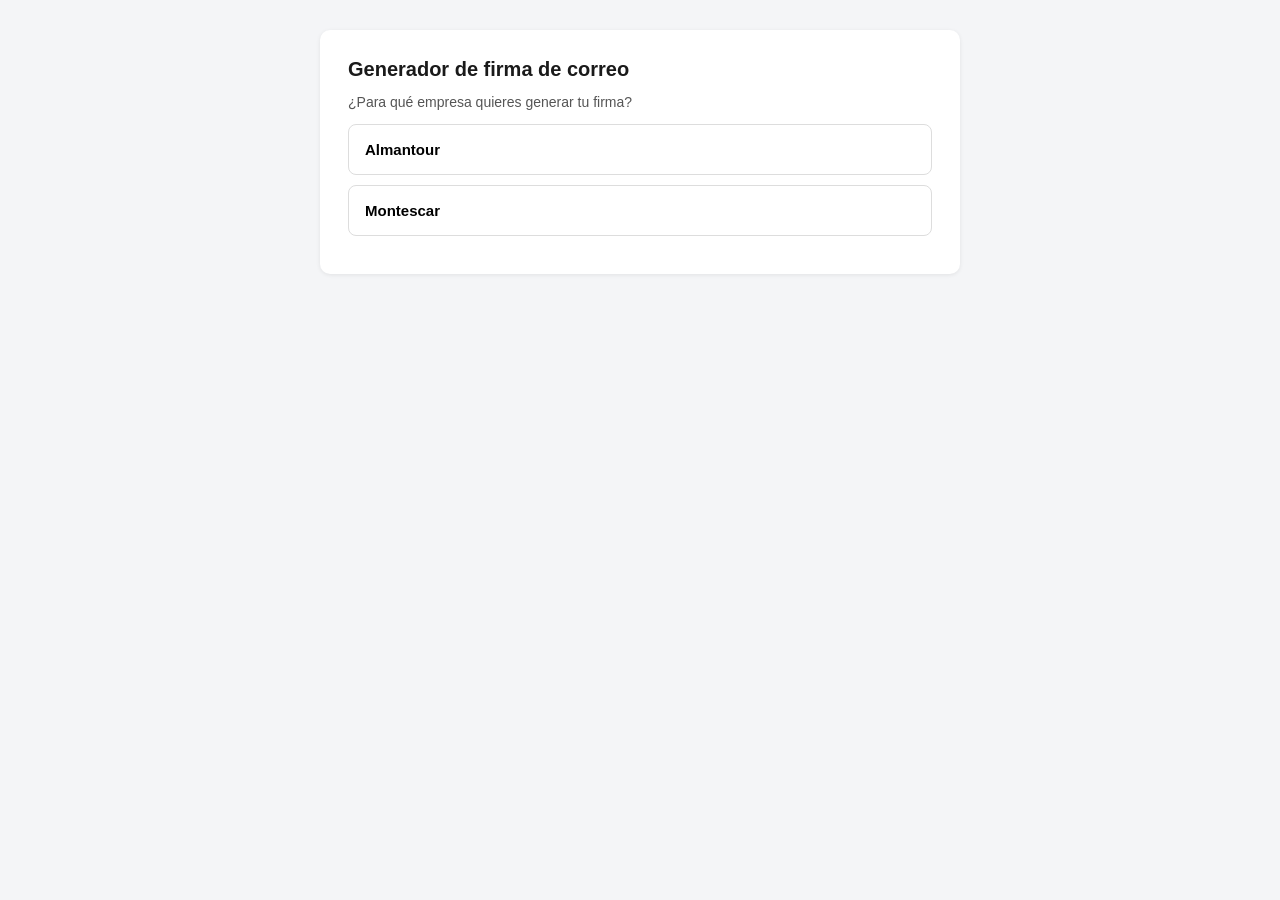
==== index.html @ d12b20a7 "Add files via upload" ====
<!DOCTYPE html>
<html lang="es">
<head>
<meta charset="UTF-8">
<meta name="viewport" content="width=device-width, initial-scale=1.0">
<title>Generador de firmas de correo</title>
<style>
  /* ============================================================
     ESTILOS DE LA PÁGINA DEL GENERADOR (esto NO es la firma,
     es solo el "vestido" del formulario que ve el empleado)
     ============================================================ */
  * { box-sizing: border-box; }
  body {
    font-family: -apple-system, Segoe UI, Arial, sans-serif;
    background: #f4f5f7;
    margin: 0;
    padding: 30px 16px;
    color: #1a1a1a;
  }
  .contenedor {
    max-width: 640px;
    margin: 0 auto;
    background: #ffffff;
    border-radius: 10px;
    padding: 28px;
    box-shadow: 0 1px 4px rgba(0,0,0,0.08);
  }
  h1 { font-size: 20px; margin-top: 0; }
  label {
    display: block;
    font-size: 13px;
    font-weight: bold;
    color: #444;
    margin-top: 16px;
    margin-bottom: 4px;
  }
  input[type=text], select {
    width: 100%;
    padding: 9px 10px;
    border: 1px solid #ccc;
    border-radius: 6px;
    font-size: 14px;
  }
  .fila-dos { display: flex; gap: 12px; }
  .fila-dos > div { flex: 1; }
  .opcional { font-weight: normal; color: #999; font-size: 11px; }
  button#btnGenerar {
    margin-top: 22px;
    width: 100%;
    padding: 12px;
    background: #1a1a1a;
    color: #fff;
    border: none;
    border-radius: 6px;
    font-size: 15px;
    cursor: pointer;
  }
  button#btnGenerar:hover { background: #333; }
  #resultado { margin-top: 28px; display: none; }
  #vistaPrevia {
    border: 1px solid #ddd;
    border-radius: 8px;
    padding: 16px;
    background: #fafafa;
    overflow-x: auto;
  }
  .accionesFirma {
    display: grid;
    grid-template-columns: 1fr;
    gap: 8px;
    margin-top: 12px;
  }
  .accionesFirma button {
    width: 100%;
    padding: 11px;
    color: #fff;
    border: none;
    border-radius: 6px;
    font-size: 14px;
    cursor: pointer;
  }
  #btnCopiar { background: #0a7d3c; }
  #btnCopiarHtml { background: #365899; }
  #btnDescargarHtml { background: #6b4f9b; }
  .errorCampo { border-color: #c62828 !important; background:#fff7f7; }
  #mensajeAccion {
    display: none;
    color: #0a7d3c;
    font-size: 13px;
    text-align: center;
    margin-top: 6px;
  }
  #mensajeCopiado {
    display: none;
    color: #0a7d3c;
    font-size: 13px;
    text-align: center;
    margin-top: 6px;
  }

  /* Adaptación para móviles */
  input[type=text], select, button { min-height: 44px; }
  @media (max-width: 640px) {
    body { padding: 0; background: #ffffff; }
    .contenedor { width:100%; max-width:none; min-height:100vh; border-radius:0; padding:20px 16px 32px; box-shadow:none; }
    h1 { font-size:22px; line-height:1.25; }
    input[type=text], select { font-size:16px; padding:12px; }
    .fila-dos { display:block; }
    .accionesFirma { grid-template-columns:1fr; }
    .accionesFirma button { width:100%; }
    #vistaPrevia { padding:10px; -webkit-overflow-scrolling:touch; }
    #vistaPrevia > table { transform-origin:top left; }
  }
</style>
</head>
<body>

<div class="contenedor">
  <h1>Generador de firma de correo</h1>
  <p id="avisoEntorno" style="display:none; margin:0 0 14px; padding:10px 12px; border-radius:6px; background:#fff4d6; color:#6b5200; font-size:13px; line-height:1.4;"></p>

  <!-- El formulario visible se construye en la Parte 2 -->
  <div id="formulario"></div>

  <button id="btnGenerar">Generar mi firma</button>

  <div id="resultado">
    <label>Vista previa</label>
    <div id="vistaPrevia"></div>
    <div class="accionesFirma">
      <button id="btnCopiar" type="button">Copiar firma con formato</button>
      <button id="btnCopiarHtml" type="button">Copiar código HTML</button>
      <button id="btnDescargarHtml" type="button">Descargar firma HTML para Thunderbird</button>
    </div>
    <div id="mensajeAccion"></div>
  </div>
</div>

<script>
/* ============================================================
   PARTE 1 — CONFIGURACIÓN
   Aquí vive TODA la información de cada empresa: logos, colores,
   oficinas, teléfonos, webs, redes sociales...
   Todo lo marcado con "SUSTITUYE" es un dato de ejemplo (falso)
   que debes cambiar por el dato real de tu empresa.
   ============================================================ */

const CONFIG = {

  // Tu usuario de GitHub. Con esto se construyen las URLs de las
  // imágenes (logos e iconos) que subiste en la Fase 2.
  githubUser: "decomesu-cell",     // <-- SUSTITUYE por tu usuario real de GitHub
  repoName: "generador-firmas",         // nombre del repositorio (déjalo si no lo cambiaste)

  empresas: {

    // ---------------------- ALMANTOUR ----------------------
    almantour: {
      nombreMostrado: "Almantour",
      colorAcento: "#E8590C",
      logoCuadrado: "assets/almantour/logo-cuadrado.png",
      logoHorizontal: "assets/almantour/logo-horizontal.png",
      web: "www.almantour.es",             // <-- SUSTITUYE por la web real (si es distinta)
      dominioEmail: "almantour.com",        // <-- SUSTITUYE por el dominio real del email

      // Cargos habituales en esta empresa. Aparecerán como sugerencias
      // en el formulario, pero el empleado puede escribir uno distinto
      // si el suyo no está en la lista. Añade o quita los que quieras.
      cargosComunes: [
        "Departamento de ventas",           // <-- SUSTITUYE/AMPLÍA esta lista
        "Gestión de viajes",
        "Atención al cliente",
        "Dirección"
      ],

      // Almantour tiene 2 oficinas. La de Almansa ES la línea de
      // urgencias/WhatsApp 24h. La de Caudete tiene su propio
      // teléfono, y además muestra el de urgencias como referencia.
      tieneVariasOficinas: true,
      oficinas: {
        almansa: {
          etiqueta: "Oficina Almansa",
          telefono: "967 34 33 46",         // <-- SUSTITUYE si cambia
          esLineaUrgencias: true,           // esta oficina ES la línea de emergencias
          direccion: "Corredera 43, Almansa (Albacete)" // <-- SUSTITUYE si cambia
        },
        caudete: {
          etiqueta: "Oficina Caudete",
          telefono: "965 82 72 26",         // <-- SUSTITUYE por el teléfono REAL de Caudete
          esLineaUrgencias: false,
          telefonoUrgenciasReferencia: "967 34 33 46", // el de Almansa, no lo toques salvo que cambie
          direccion: "Calle Ejemplo 5, Caudete (Albacete)" // <-- SUSTITUYE por la dirección REAL
        }
      },

      redes: {
        facebook: "https://facebook.com/tuempresa",   // <-- SUSTITUYE por tu URL real
        instagram: "https://instagram.com/tuempresa", // <-- SUSTITUYE por tu URL real
        linkedin: "https://linkedin.com/company/tuempresa", // <-- SUSTITUYE
        whatsapp: "https://wa.me/34967343346"         // <-- SUSTITUYE si procede
      }
    },

    // ---------------------- MONTESCAR ----------------------
    montescar: {
      nombreMostrado: "Montescar",
      colorAcento: "#C9A227",
      logoCuadrado: "assets/montescar/logo-cuadrado.png",
      logoHorizontal: "assets/montescar/logo-horizontal.png",
      web: "www.montescar.com",            // <-- SUSTITUYE por la web real
      dominioEmail: "montescar.com",       // <-- SUSTITUYE por el dominio real del email

      // Cargos habituales en esta empresa (ver comentario equivalente
      // en Almantour más arriba)
      cargosComunes: [
        "Asistente de Dirección Comercial", // <-- SUSTITUYE/AMPLÍA esta lista
        "Administración",
        "Comercial"
      ],

      // Montescar solo tiene una oficina (si en el futuro tiene más,
      // se copia el patrón de "almantour" de arriba)
      tieneVariasOficinas: false,
      oficinas: {
        principal: {
          etiqueta: "",                     // vacío = no se muestra etiqueta de oficina
          telefono: "967 00 00 00",         // <-- SUSTITUYE por el teléfono REAL
          esLineaUrgencias: false,
          direccion: "Calle Ejemplo 8, Almansa (Albacete)" // <-- SUSTITUYE por la dirección REAL
        }
      },

      redes: {
        facebook: "https://facebook.com/tuempresa",    // <-- SUSTITUYE
        instagram: "https://instagram.com/tuempresa",  // <-- SUSTITUYE
        linkedin: "https://linkedin.com/company/tuempresa", // <-- SUSTITUYE
        whatsapp: "https://wa.me/34967000000"           // <-- SUSTITUYE (número en formato internacional)
      }
    }

  },

  // Texto legal corto que aparece al final de toda firma
  disclaimer: "Aviso legal: este mensaje puede contener información confidencial. Si no es el destinatario, notifíquelo y elimínelo. Tratamos sus datos conforme al RGPD."
};

// A partir de aquí, esto ya no hay que tocarlo para cambiar datos:
// construye la URL base donde viven las imágenes en GitHub Pages
function urlImagen(rutaRelativa) {
  return `https://${CONFIG.githubUser}.github.io/${CONFIG.repoName}/${rutaRelativa}`;
}
</script>

<script>
/* ============================================================
   PARTE 2 — CONSTRUCCIÓN DEL FORMULARIO
   Genera automáticamente los campos del formulario según las
   empresas y oficinas definidas en CONFIG (Parte 1).
   No necesitas tocar nada aquí al añadir una empresa nueva.
   ============================================================ */

const contenedorFormulario = document.getElementById('formulario');

// Construye las <option> del selector de empresa
function opcionesEmpresas() {
  return Object.entries(CONFIG.empresas)
    .map(([clave, empresa]) => `<option value="${clave}">${empresa.nombreMostrado}</option>`)
    .join('');
}

// Construye las <option> del selector de oficina para una empresa dada
function opcionesOficinas(claveEmpresa) {
  const empresa = CONFIG.empresas[claveEmpresa];
  return Object.entries(empresa.oficinas)
    .map(([clave, oficina]) => `<option value="${clave}">${oficina.etiqueta || empresa.nombreMostrado}</option>`)
    .join('');
}

// Lee "?empresa=almantour" de la URL. Si el enlace que se le da a
// cada empleado incluye este parámetro, el formulario queda BLOQUEADO
// a esa empresa (sin desplegable, sin poder elegir otra).
// Si no hay parámetro (por ejemplo, al probar el archivo tú mismo),
// se muestra el desplegable normal con todas las empresas.
function empresaFijadaPorURL() {
  const parametros = new URLSearchParams(window.location.search);
  const clave = parametros.get('empresa');
  return (clave && CONFIG.empresas[clave]) ? clave : null;
}

const claveEmpresaFija = empresaFijadaPorURL();

// Pantalla inicial: botones grandes para elegir empresa (se usa cuando
// el enlace NO trae "?empresa=..." todavía, por ejemplo la primera vez
// que alguien entra al enlace genérico)
function pantallaSeleccionEmpresa() {
  const botones = Object.entries(CONFIG.empresas).map(([clave, empresa]) => `
    <button type="button" class="botonEmpresa" data-clave="${clave}"
      style="display:block; width:100%; padding:16px; margin-bottom:10px; border:1px solid #ddd;
             border-radius:8px; background:#fff; font-size:15px; font-weight:bold; cursor:pointer; text-align:left;">
      ${empresa.nombreMostrado}
    </button>`).join('');
  return `<p style="color:#555; font-size:14px; margin-top:0;">¿Para qué empresa quieres generar tu firma?</p>${botones}`;
}

if (!claveEmpresaFija) {
  // --- MODO SELECCIÓN: aún no sabemos la empresa, mostramos los botones ---
  contenedorFormulario.innerHTML = pantallaSeleccionEmpresa();
  document.getElementById('btnGenerar').style.display = 'none';
  contenedorFormulario.querySelectorAll('.botonEmpresa').forEach(boton => {
    boton.addEventListener('click', () => {
      // Recargamos la página con "?empresa=..." en la URL: a partir de
      // ahí entra en el otro caso (MODO FORMULARIO) ya bloqueada a esa empresa.
      window.location.search = `?empresa=${boton.getAttribute('data-clave')}`;
    });
  });

} else {
  // --- MODO FORMULARIO: la empresa ya está decidida, construimos todo lo demás ---
  contenedorFormulario.innerHTML = `
    <label>Empresa</label>
    <input type="hidden" id="campoEmpresa" value="${claveEmpresaFija}">
    <div style="padding:9px 10px; background:#f0f0f0; border-radius:6px; font-size:14px; color:#555;">
      ${CONFIG.empresas[claveEmpresaFija].nombreMostrado}
      <a href="${window.location.pathname}" style="float:right; font-size:12px; color:#888;">(cambiar)</a>
    </div>

    <div id="filaOficina" style="display:none;">
      <label>Oficina</label>
      <select id="campoOficina"></select>
    </div>

    <div class="fila-dos">
      <div>
        <label>Nombre</label>
        <input type="text" id="campoNombre" placeholder="Nombre">
      </div>
      <div>
        <label>Apellidos</label>
        <input type="text" id="campoApellidos" placeholder="Apellidos">
      </div>
    </div>

    <label>Cargo <span class="opcional">(elige uno o escribe el tuyo)</span></label>
    <input type="text" id="campoCargo" list="listaCargos" placeholder="Empieza a escribir o elige una sugerencia">
    <datalist id="listaCargos"></datalist>

    <label>Email</label>
    <input type="text" id="campoEmail" placeholder="Escribe tu email; el dominio se completa solo al poner @">

    <label>Móvil <span class="opcional">(opcional, 9 cifras)</span></label>
    <input type="text" id="campoMovil" placeholder="600 00 00 00" inputmode="numeric" autocomplete="tel" maxlength="12" pattern="[0-9]{3} [0-9]{2} [0-9]{2} [0-9]{2}">

    <label>Estilo de firma</label>
    <select id="campoEstilo"></select>
  `;

  const campoEmpresa = document.getElementById('campoEmpresa');
  const filaOficina = document.getElementById('filaOficina');
  const campoOficina = document.getElementById('campoOficina');

  // Muestra/oculta el selector de oficina según si la empresa elegida tiene varias
  function actualizarOficinas() {
    const empresa = CONFIG.empresas[campoEmpresa.value];
    if (empresa.tieneVariasOficinas) {
      filaOficina.style.display = 'block';
      campoOficina.innerHTML = opcionesOficinas(campoEmpresa.value);
    } else {
      filaOficina.style.display = 'none';
    }
  }

  // Rellena las sugerencias de "Cargo" según la empresa elegida.
  // El campo sigue siendo de texto libre: esto son solo sugerencias,
  // no una lista cerrada — el empleado puede escribir cualquier cosa.
  function actualizarCargosSugeridos() {
    const empresa = CONFIG.empresas[campoEmpresa.value];
    const listaCargos = document.getElementById('listaCargos');
    listaCargos.innerHTML = (empresa.cargosComunes || [])
      .map(c => `<option value="${c}"></option>`).join('');
  }

  // Autocompleta el dominio del email en cuanto el usuario escribe "@".
  // Ejemplo: el empleado escribe "ana@" y el campo pasa a "ana@almantour.com"
  // automáticamente. Así cada uno escribe su email tal cual lo conoce
  // (no todos siguen el patrón nombre.apellido), y el dominio —que es
  // fijo por empresa y el que más errores de escritura suele tener— no
  // hay que teclearlo.
  document.addEventListener('input', (e) => {
    if (e.target.id === 'campoEmail') {
      const empresa = CONFIG.empresas[campoEmpresa.value];
      if (e.target.value.endsWith('@')) {
        e.target.value += empresa.dominioEmail;
      }
    }
  });

  // El móvil admite exclusivamente 9 cifras y las muestra siempre como 600 00 00 00.
  const campoMovil = document.getElementById('campoMovil');
  campoMovil.addEventListener('input', () => {
    const digitos = campoMovil.value.replace(/\D/g, '').slice(0, 9);
    const grupos = [];
    if (digitos.length) grupos.push(digitos.slice(0, 3));
    if (digitos.length > 3) grupos.push(digitos.slice(3, 5));
    if (digitos.length > 5) grupos.push(digitos.slice(5, 7));
    if (digitos.length > 7) grupos.push(digitos.slice(7, 9));
    campoMovil.value = grupos.join(' ');
    campoMovil.classList.remove('errorCampo');
  });

  campoMovil.addEventListener('keydown', (e) => {
    const permitidas = ['Backspace', 'Delete', 'ArrowLeft', 'ArrowRight', 'Tab', 'Home', 'End'];
    if (!/^[0-9]$/.test(e.key) && !permitidas.includes(e.key) && !(e.ctrlKey || e.metaKey)) {
      e.preventDefault();
    }
  });

  actualizarOficinas();        // estado inicial al cargar la página
  actualizarCargosSugeridos(); // idem
}
</script>

<script>
/* ============================================================
   PARTE 3 — GENERACIÓN DE LA FIRMA
   Aquí se construye el HTML final de la firma (con tablas,
   compatible con Outlook/Gmail/Apple Mail), usando los datos
   del formulario + la configuración de la empresa elegida.
   ============================================================ */

// Icono real (imagen) para WhatsApp / 24h / redes sociales
function iconoImagen(ruta, alt, tam) {
  return `<img src="${urlImagen(ruta)}" alt="${alt}" width="${tam}" height="${tam}" style="display:inline-block; vertical-align:middle; border:0;">`;
}

// Bloque de "urgencias 24h" con icono de WhatsApp + insignia 24H
function bloqueUrgencias(telefono, compacto) {
  const tamIcono = 14;
  return `${telefono} ${iconoImagen('assets/iconos/icono-whatsapp.png','WhatsApp',tamIcono)} ${iconoImagen('assets/iconos/icono-24h.png','Urgencias 24h',tamIcono)}`;
}

// Fila de iconos de redes sociales (solo las que la empresa tenga configuradas)
function filaRedesSociales(redes) {
  const iconosPorClave = {
    facebook: 'assets/iconos/icono-facebook.png',
    instagram: 'assets/iconos/icono-instagram.png',
    linkedin: 'assets/iconos/icono-linkedin.png',
    whatsapp: 'assets/iconos/icono-whatsapp_gris.png'
  };
  return Object.entries(redes).map(([clave, url]) => {
    const ruta = iconosPorClave[clave];
    if (!ruta) return '';
    return `<a href="${url}" style="text-decoration:none; padding-right:6px;">${iconoImagen(ruta, clave, 18)}</a>`;
  }).join('');
}

function telefonoSinEspacios(telefono) {
  return String(telefono || '').replace(/\D/g, '');
}

function enlaceTelefono(telefono, contenido) {
  return `<a href="tel:+34${telefonoSinEspacios(telefono)}" style="color:#333333; text-decoration:none;">${contenido || telefono}</a>`;
}

function enlaceDireccion(direccion) {
  const url = `https://www.google.com/maps/search/?api=1&query=${encodeURIComponent(direccion)}`;
  return `<a href="${url}" style="color:#333333; text-decoration:none;">${direccion}</a>`;
}

function escaparHtml(texto) {
  return String(texto || '')
    .replace(/&/g, '&amp;')
    .replace(/</g, '&lt;')
    .replace(/>/g, '&gt;')
    .replace(/"/g, '&quot;')
    .replace(/'/g, '&#039;');
}

function mostrarMensaje(texto, esError = false) {
  const msg = document.getElementById('mensajeAccion');
  msg.textContent = texto;
  msg.style.color = esError ? '#c62828' : '#0a7d3c';
  msg.style.display = 'block';
  clearTimeout(mostrarMensaje.temporizador);
  mostrarMensaje.temporizador = setTimeout(() => { msg.style.display = 'none'; }, 5000);
}

function validarFormulario() {
  const requeridos = ['campoNombre', 'campoApellidos', 'campoCargo', 'campoEmail'];
  let valido = true;
  requeridos.forEach(id => {
    const campo = document.getElementById(id);
    campo.classList.toggle('errorCampo', !campo.value.trim());
    if (!campo.value.trim()) valido = false;
  });

  const email = document.getElementById('campoEmail');
  const emailValido = /^[^\s@]+@[^\s@]+\.[^\s@]+$/.test(email.value.trim());
  email.classList.toggle('errorCampo', !emailValido);
  if (!emailValido) valido = false;

  const movil = document.getElementById('campoMovil');
  const cifrasMovil = telefonoSinEspacios(movil.value);
  const movilValido = !cifrasMovil || cifrasMovil.length === 9;
  movil.classList.toggle('errorCampo', !movilValido);
  if (!movilValido) valido = false;

  if (!valido) mostrarMensaje('Revisa los campos marcados. El móvil debe tener exactamente 9 cifras.', true);
  return valido;
}

// Recoge todos los datos del formulario en un único objeto.
// Busca los campos directamente por id (con document.getElementById)
// en vez de depender de variables de la Parte 2, para que esta parte
// funcione con independencia de cómo se haya construido el formulario.
function recogerDatosFormulario() {
  const claveEmpresa = document.getElementById('campoEmpresa').value;
  const empresa = CONFIG.empresas[claveEmpresa];
  const elementoOficina = document.getElementById('campoOficina');
  const claveOficina = empresa.tieneVariasOficinas ? elementoOficina.value : Object.keys(empresa.oficinas)[0];
  const oficina = empresa.oficinas[claveOficina];

  return {
    empresa,
    oficina,
    nombreCompleto: `${document.getElementById('campoNombre').value} ${document.getElementById('campoApellidos').value}`.trim(),
    cargo: document.getElementById('campoCargo').value.trim(),
    email: document.getElementById('campoEmail').value.trim(),
    movil: document.getElementById('campoMovil').value.trim(),
    estilo: document.getElementById('campoEstilo').value
  };
}

// -------- ESTILO 1: COMBINADA (logo + línea vertical de color) --------
function generarFirmaCombinada(d) {
  const e = d.empresa;
  const telefonoLinea = d.oficina.esLineaUrgencias
    ? `${enlaceTelefono(d.oficina.telefono)} ${iconoImagen('assets/iconos/icono-whatsapp_gris.png','WhatsApp',14)} ${iconoImagen('assets/iconos/icono-24h.png','24h',14)}`
    : enlaceTelefono(d.oficina.telefono);

  const filaUrgenciasReferencia = (!d.oficina.esLineaUrgencias && d.oficina.telefonoUrgenciasReferencia)
    ? `<tr><td style="font-size:11px; color:#777777; padding-bottom:4px; padding-left:22px;">
         Urgencias ${enlaceTelefono(d.oficina.telefonoUrgenciasReferencia)} ${iconoImagen('assets/iconos/icono-whatsapp_gris.png','WhatsApp',13)} ${iconoImagen('assets/iconos/icono-24h.png','24h',13)}
       </td></tr>` : '';

  const filaMovil = d.movil
    ? `<tr><td style="font-size:12px; color:#333333; padding-bottom:4px;">${iconoImagen('assets/iconos/icono-movil.png','Móvil',14)}&nbsp;&nbsp;${enlaceTelefono(d.movil)}</td></tr>` : '';

  const filaOficinaEtiqueta = d.oficina.etiqueta
    ? `<tr><td style="font-size:10.5px; color:#999999; text-transform:uppercase; letter-spacing:0.5px; padding-bottom:8px;">${d.oficina.etiqueta}</td></tr>`
    : `<tr><td style="padding-bottom:4px;"></td></tr>`;

  return `
<table role="presentation" cellpadding="0" cellspacing="0" border="0" style="font-family: Arial, Helvetica, sans-serif; width:540px;">
  <tr>
    <td style="vertical-align:middle; padding-right:16px; width:100px;">
      <img src="${urlImagen(e.logoCuadrado)}" alt="${e.nombreMostrado}" width="90" style="display:block; border:0;">
    </td>
    <td style="vertical-align:middle; width:16px; padding:0;">
      <table cellpadding="0" cellspacing="0" border="0" style="height:100px;"><tr><td style="width:2px; background-color:${e.colorAcento}; font-size:0; line-height:0;">&nbsp;</td></tr></table>
    </td>
    <td style="vertical-align:top; padding-left:16px;">
      <table role="presentation" cellpadding="0" cellspacing="0" border="0">
        <tr><td style="font-size:15px; font-weight:bold; color:#1a1a1a; letter-spacing:0.3px; padding-bottom:1px;">${d.nombreCompleto.toUpperCase()}</td></tr>
        <tr><td style="font-size:12px; color:#777777; padding-bottom:3px;">${d.cargo}</td></tr>
        ${filaOficinaEtiqueta}

        <tr><td style="font-size:12.5px; color:#333333; padding-bottom:3px;">${iconoImagen('assets/iconos/icono-telefono.png','Tel',14)}&nbsp;&nbsp;${telefonoLinea}</td></tr>
        ${filaUrgenciasReferencia}
        ${filaMovil}

        <tr><td style="font-size:12px; padding-bottom:4px;">${iconoImagen('assets/iconos/icono-email.png','Email',14)}&nbsp;&nbsp;<a href="mailto:${d.email}" style="color:#333333; text-decoration:none;">${d.email}</a></td></tr>

        <tr><td style="font-size:12px; color:#333333; padding-bottom:4px;">${iconoImagen('assets/iconos/icono-direccion.png','Dirección',14)}&nbsp;&nbsp;${enlaceDireccion(d.oficina.direccion)}</td></tr>

        <tr><td style="font-size:12px; padding-bottom:8px;">${iconoImagen('assets/iconos/icono-web.png','Web',14)}&nbsp;&nbsp;<a href="https://${e.web}" style="color:${e.colorAcento}; text-decoration:none;">${e.web}</a></td></tr>

        <tr><td style="padding-bottom:8px;">${filaRedesSociales(e.redes)}</td></tr>
      </table>
    </td>
  </tr>
  <tr><td colspan="3" style="padding-top:10px; border-top:1px solid #eeeeee; font-size:9px; color:#aaaaaa; line-height:13px;">
    ${CONFIG.disclaimer}
  </td></tr>
</table>`;
}

// -------- ESTILO 2: MINIMALISTA --------
function generarFirmaMinimalista(d) {
  const e = d.empresa;
  const lineaUrgencias = d.oficina.esLineaUrgencias
    ? ` ${iconoImagen('assets/iconos/icono-whatsapp_gris.png','WhatsApp',13)} ${iconoImagen('assets/iconos/icono-24h.png','24h',13)}`
    : '';
  const filaMovil = d.movil ? `<tr><td style="font-size:12px; color:#333333; padding-bottom:3px;">${enlaceTelefono(d.movil)}</td></tr>` : '';
  const filaUrgenciasReferencia = (!d.oficina.esLineaUrgencias && d.oficina.telefonoUrgenciasReferencia)
    ? `<tr><td style="font-size:11.5px; color:#666666; padding-bottom:4px;">Urgencias ${enlaceTelefono(d.oficina.telefonoUrgenciasReferencia)} ${iconoImagen('assets/iconos/icono-whatsapp_gris.png','WhatsApp',13)} ${iconoImagen('assets/iconos/icono-24h.png','24h',13)}</td></tr>`
    : '';

  return `
<table role="presentation" cellpadding="0" cellspacing="0" border="0" style="font-family: Arial, Helvetica, sans-serif; width:440px;">
  <tr><td style="padding-bottom:16px;"><img src="${urlImagen(e.logoHorizontal)}" alt="${e.nombreMostrado}" width="130" style="display:block; border:0;"></td></tr>
  <tr><td style="font-size:16px; font-weight:bold; color:#1a1a1a; padding-bottom:2px;">${d.nombreCompleto}</td></tr>
  <tr><td style="font-size:12.5px; color:#888888; padding-bottom:14px;">${d.cargo}${d.oficina.etiqueta ? ' · ' + d.oficina.etiqueta : ''}</td></tr>

  <tr><td style="font-size:12px; color:#333333; padding-bottom:4px;">${enlaceTelefono(d.oficina.telefono)}${lineaUrgencias}</td></tr>
  ${filaUrgenciasReferencia}
  ${filaMovil}
  <tr><td style="font-size:12px; padding-bottom:4px;"><a href="mailto:${d.email}" style="color:#333333; text-decoration:none;">${d.email}</a></td></tr>
  <tr><td style="font-size:12px; color:#777777; padding-bottom:4px;">${enlaceDireccion(d.oficina.direccion)}</td></tr>
  <tr><td style="font-size:12px; padding-bottom:14px;"><a href="https://${e.web}" style="color:${e.colorAcento}; text-decoration:none;">${e.web}</a></td></tr>

  <tr><td style="padding-bottom:10px;">${filaRedesSociales(e.redes)}</td></tr>
  <tr><td style="font-size:9px; color:#cccccc; line-height:13px;">${CONFIG.disclaimer}</td></tr>
</table>`;
}

/* ============================================================
   REGISTRO DE DISEÑOS
   Aquí se apuntan todos los estilos de firma disponibles.

   CÓMO AÑADIR UN DISEÑO NUEVO EN EL FUTURO (sin tocar nada más):
     1. Escribe una función nueva "generarFirmaTuNombre(d)" arriba,
        siguiendo el mismo patrón que las dos que ya existen
        (recibe los datos "d" y devuelve un string de HTML con tablas).
     2. Añade una línea aquí abajo, por ejemplo:
          tuClave: { etiqueta: "Nombre que verá el empleado", generar: generarFirmaTuNombre }
     3. Listo — aparecerá solo en el desplegable del formulario,
        no hay que tocar ni el formulario ni el botón de generar.
   ============================================================ */
const ESTILOS = {
  combinada:   { etiqueta: "Combinada (logo + línea de color)", generar: generarFirmaCombinada },
  minimalista: { etiqueta: "Minimalista",                        generar: generarFirmaMinimalista }
};

// Rellena el desplegable de estilos a partir del registro de arriba
// (solo si ya estamos en modo formulario, es decir, si la empresa
// ya está decidida — en la pantalla de selección este campo no existe)
if (claveEmpresaFija) {
  document.getElementById('campoEstilo').innerHTML = Object.entries(ESTILOS)
    .map(([clave, estilo]) => `<option value="${clave}">${estilo.etiqueta}</option>`)
    .join('');
}

// -------- BOTÓN GENERAR --------
document.getElementById('btnGenerar').addEventListener('click', () => {
  if (!validarFormulario()) return;
  const datos = recogerDatosFormulario();
  const html = ESTILOS[datos.estilo].generar(datos);
  const vista = document.getElementById('vistaPrevia');
  vista.innerHTML = html;
  document.getElementById('resultado').style.display = 'block';
  document.getElementById('resultado').scrollIntoView({ behavior: 'smooth' });
});

// -------- ACCIONES DE SALIDA --------
document.getElementById('btnCopiar').addEventListener('click', async () => {
  const vista = document.getElementById('vistaPrevia');
  const htmlBlob = new Blob([vista.innerHTML], { type: 'text/html' });
  const textBlob = new Blob([vista.innerText], { type: 'text/plain' });
  try {
    await navigator.clipboard.write([
      new ClipboardItem({ 'text/html': htmlBlob, 'text/plain': textBlob })
    ]);
    mostrarMensaje('✔ Firma copiada con formato.');
  } catch (err) {
    mostrarMensaje('No se pudo copiar automáticamente. Selecciona la firma y usa Ctrl+C.', true);
  }
});

document.getElementById('btnCopiarHtml').addEventListener('click', async () => {
  const html = document.getElementById('vistaPrevia').innerHTML.trim();
  try {
    await navigator.clipboard.writeText(html);
    mostrarMensaje('✔ Código HTML copiado como texto.');
  } catch (err) {
    mostrarMensaje('No se pudo copiar el código HTML.', true);
  }
});

document.getElementById('btnDescargarHtml').addEventListener('click', () => {
  const datos = recogerDatosFormulario();
  const firma = document.getElementById('vistaPrevia').innerHTML.trim();
  const documento = `<!DOCTYPE html>
<html lang="es">
<head>
<meta charset="UTF-8">
<title>Firma de ${escaparHtml(datos.nombreCompleto)}</title>
</head>
<body>${firma}</body>
</html>`;
  const nombreArchivo = `firma-${datos.nombreCompleto || datos.empresa.nombreMostrado}`
    .toLowerCase()
    .normalize('NFD').replace(/[\u0300-\u036f]/g, '')
    .replace(/[^a-z0-9]+/g, '-')
    .replace(/^-|-$/g, '') + '.html';
  const blob = new Blob([documento], { type: 'text/html;charset=utf-8' });
  const url = URL.createObjectURL(blob);
  const enlace = document.createElement('a');
  enlace.href = url;
  enlace.download = nombreArchivo;
  document.body.appendChild(enlace);
  enlace.click();
  enlace.remove();
  URL.revokeObjectURL(url);
  mostrarMensaje('✔ Archivo HTML descargado para usarlo en Thunderbird.');
});
</script>


<script>
(function prepararUsoMovil() {
  const aviso = document.getElementById('avisoEntorno');
  if (window.location.protocol === 'file:') {
    aviso.textContent = 'Para probar todas las funciones en el móvil, abre esta aplicación desde una dirección HTTPS. La vista previa local puede bloquear la copia al portapapeles.';
    aviso.style.display = 'block';
  }
  function ajustarVistaPreviaMovil() {
    const vista = document.getElementById('vistaPrevia');
    const firma = vista ? vista.querySelector('table') : null;
    if (!vista || !firma) return;
    firma.style.transform = '';
    firma.style.marginBottom = '';
    if (window.innerWidth <= 640) {
      const anchoDisponible = vista.clientWidth - 2;
      const anchoFirma = firma.scrollWidth || firma.offsetWidth;
      if (anchoFirma > anchoDisponible) {
        const escala = anchoDisponible / anchoFirma;
        firma.style.transform = 'scale(' + escala + ')';
        firma.style.marginBottom = -(firma.offsetHeight * (1 - escala)) + 'px';
      }
    }
  }
  document.getElementById('btnGenerar').addEventListener('click', function () {
    window.setTimeout(ajustarVistaPreviaMovil, 0);
  });
  window.addEventListener('resize', ajustarVistaPreviaMovil);
})();
</script>
</body>
</html>
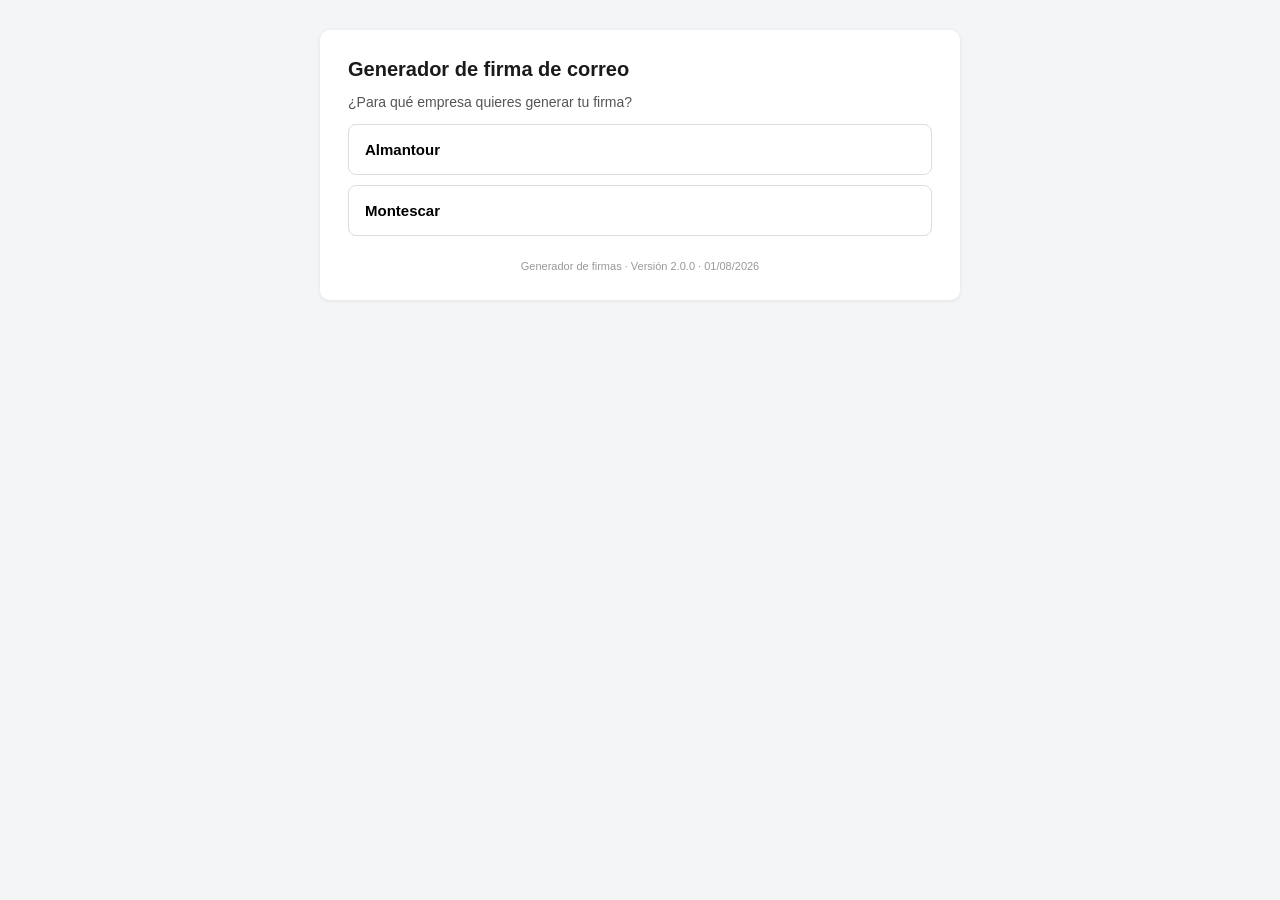
==== commit 6934acf3: "Publicar generador modular 2.1" ====
--- a/index.html
+++ b/index.html
@@ -1,739 +1,31 @@
 <!DOCTYPE html>
 <html lang="es">
 <head>
-<meta charset="UTF-8">
-<meta name="viewport" content="width=device-width, initial-scale=1.0">
-<title>Generador de firmas de correo</title>
-<style>
-  /* ============================================================
-     ESTILOS DE LA PÁGINA DEL GENERADOR (esto NO es la firma,
-     es solo el "vestido" del formulario que ve el empleado)
-     ============================================================ */
-  * { box-sizing: border-box; }
-  body {
-    font-family: -apple-system, Segoe UI, Arial, sans-serif;
-    background: #f4f5f7;
-    margin: 0;
-    padding: 30px 16px;
-    color: #1a1a1a;
-  }
-  .contenedor {
-    max-width: 640px;
-    margin: 0 auto;
-    background: #ffffff;
-    border-radius: 10px;
-    padding: 28px;
-    box-shadow: 0 1px 4px rgba(0,0,0,0.08);
-  }
-  h1 { font-size: 20px; margin-top: 0; }
-  label {
-    display: block;
-    font-size: 13px;
-    font-weight: bold;
-    color: #444;
-    margin-top: 16px;
-    margin-bottom: 4px;
-  }
-  input[type=text], select {
-    width: 100%;
-    padding: 9px 10px;
-    border: 1px solid #ccc;
-    border-radius: 6px;
-    font-size: 14px;
-  }
-  .fila-dos { display: flex; gap: 12px; }
-  .fila-dos > div { flex: 1; }
-  .opcional { font-weight: normal; color: #999; font-size: 11px; }
-  button#btnGenerar {
-    margin-top: 22px;
-    width: 100%;
-    padding: 12px;
-    background: #1a1a1a;
-    color: #fff;
-    border: none;
-    border-radius: 6px;
-    font-size: 15px;
-    cursor: pointer;
-  }
-  button#btnGenerar:hover { background: #333; }
-  #resultado { margin-top: 28px; display: none; }
-  #vistaPrevia {
-    border: 1px solid #ddd;
-    border-radius: 8px;
-    padding: 16px;
-    background: #fafafa;
-    overflow-x: auto;
-  }
-  .accionesFirma {
-    display: grid;
-    grid-template-columns: 1fr;
-    gap: 8px;
-    margin-top: 12px;
-  }
-  .accionesFirma button {
-    width: 100%;
-    padding: 11px;
-    color: #fff;
-    border: none;
-    border-radius: 6px;
-    font-size: 14px;
-    cursor: pointer;
-  }
-  #btnCopiar { background: #0a7d3c; }
-  #btnCopiarHtml { background: #365899; }
-  #btnDescargarHtml { background: #6b4f9b; }
-  .errorCampo { border-color: #c62828 !important; background:#fff7f7; }
-  #mensajeAccion {
-    display: none;
-    color: #0a7d3c;
-    font-size: 13px;
-    text-align: center;
-    margin-top: 6px;
-  }
-  #mensajeCopiado {
-    display: none;
-    color: #0a7d3c;
-    font-size: 13px;
-    text-align: center;
-    margin-top: 6px;
-  }
-
-  /* Adaptación para móviles */
-  input[type=text], select, button { min-height: 44px; }
-  @media (max-width: 640px) {
-    body { padding: 0; background: #ffffff; }
-    .contenedor { width:100%; max-width:none; min-height:100vh; border-radius:0; padding:20px 16px 32px; box-shadow:none; }
-    h1 { font-size:22px; line-height:1.25; }
-    input[type=text], select { font-size:16px; padding:12px; }
-    .fila-dos { display:block; }
-    .accionesFirma { grid-template-columns:1fr; }
-    .accionesFirma button { width:100%; }
-    #vistaPrevia { padding:10px; -webkit-overflow-scrolling:touch; }
-    #vistaPrevia > table { transform-origin:top left; }
-  }
-</style>
+  <meta charset="UTF-8">
+  <meta name="viewport" content="width=device-width, initial-scale=1.0">
+  <meta name="description" content="Generador autoservicio de firmas corporativas">
+  <title>Generador de firmas de correo</title>
+  <link rel="stylesheet" href="css/app.css">
 </head>
 <body>
-
-<div class="contenedor">
-  <h1>Generador de firma de correo</h1>
-  <p id="avisoEntorno" style="display:none; margin:0 0 14px; padding:10px 12px; border-radius:6px; background:#fff4d6; color:#6b5200; font-size:13px; line-height:1.4;"></p>
-
-  <!-- El formulario visible se construye en la Parte 2 -->
-  <div id="formulario"></div>
-
-  <button id="btnGenerar">Generar mi firma</button>
-
-  <div id="resultado">
-    <label>Vista previa</label>
-    <div id="vistaPrevia"></div>
-    <div class="accionesFirma">
-      <button id="btnCopiar" type="button">Copiar firma con formato</button>
-      <button id="btnCopiarHtml" type="button">Copiar código HTML</button>
-      <button id="btnDescargarHtml" type="button">Descargar firma HTML para Thunderbird</button>
-    </div>
-    <div id="mensajeAccion"></div>
-  </div>
-</div>
-
-<script>
-/* ============================================================
-   PARTE 1 — CONFIGURACIÓN
-   Aquí vive TODA la información de cada empresa: logos, colores,
-   oficinas, teléfonos, webs, redes sociales...
-   Todo lo marcado con "SUSTITUYE" es un dato de ejemplo (falso)
-   que debes cambiar por el dato real de tu empresa.
-   ============================================================ */
-
-const CONFIG = {
-
-  // Tu usuario de GitHub. Con esto se construyen las URLs de las
-  // imágenes (logos e iconos) que subiste en la Fase 2.
-  githubUser: "decomesu-cell",     // <-- SUSTITUYE por tu usuario real de GitHub
-  repoName: "generador-firmas",         // nombre del repositorio (déjalo si no lo cambiaste)
-
-  empresas: {
-
-    // ---------------------- ALMANTOUR ----------------------
-    almantour: {
-      nombreMostrado: "Almantour",
-      colorAcento: "#E8590C",
-      logoCuadrado: "assets/almantour/logo-cuadrado.png",
-      logoHorizontal: "assets/almantour/logo-horizontal.png",
-      web: "www.almantour.es",             // <-- SUSTITUYE por la web real (si es distinta)
-      dominioEmail: "almantour.com",        // <-- SUSTITUYE por el dominio real del email
-
-      // Cargos habituales en esta empresa. Aparecerán como sugerencias
-      // en el formulario, pero el empleado puede escribir uno distinto
-      // si el suyo no está en la lista. Añade o quita los que quieras.
-      cargosComunes: [
-        "Departamento de ventas",           // <-- SUSTITUYE/AMPLÍA esta lista
-        "Gestión de viajes",
-        "Atención al cliente",
-        "Dirección"
-      ],
-
-      // Almantour tiene 2 oficinas. La de Almansa ES la línea de
-      // urgencias/WhatsApp 24h. La de Caudete tiene su propio
-      // teléfono, y además muestra el de urgencias como referencia.
-      tieneVariasOficinas: true,
-      oficinas: {
-        almansa: {
-          etiqueta: "Oficina Almansa",
-          telefono: "967 34 33 46",         // <-- SUSTITUYE si cambia
-          esLineaUrgencias: true,           // esta oficina ES la línea de emergencias
-          direccion: "Corredera 43, Almansa (Albacete)" // <-- SUSTITUYE si cambia
-        },
-        caudete: {
-          etiqueta: "Oficina Caudete",
-          telefono: "965 82 72 26",         // <-- SUSTITUYE por el teléfono REAL de Caudete
-          esLineaUrgencias: false,
-          telefonoUrgenciasReferencia: "967 34 33 46", // el de Almansa, no lo toques salvo que cambie
-          direccion: "Calle Ejemplo 5, Caudete (Albacete)" // <-- SUSTITUYE por la dirección REAL
-        }
-      },
-
-      redes: {
-        facebook: "https://facebook.com/tuempresa",   // <-- SUSTITUYE por tu URL real
-        instagram: "https://instagram.com/tuempresa", // <-- SUSTITUYE por tu URL real
-        linkedin: "https://linkedin.com/company/tuempresa", // <-- SUSTITUYE
-        whatsapp: "https://wa.me/34967343346"         // <-- SUSTITUYE si procede
-      }
-    },
-
-    // ---------------------- MONTESCAR ----------------------
-    montescar: {
-      nombreMostrado: "Montescar",
-      colorAcento: "#C9A227",
-      logoCuadrado: "assets/montescar/logo-cuadrado.png",
-      logoHorizontal: "assets/montescar/logo-horizontal.png",
-      web: "www.montescar.com",            // <-- SUSTITUYE por la web real
-      dominioEmail: "montescar.com",       // <-- SUSTITUYE por el dominio real del email
-
-      // Cargos habituales en esta empresa (ver comentario equivalente
-      // en Almantour más arriba)
-      cargosComunes: [
-        "Asistente de Dirección Comercial", // <-- SUSTITUYE/AMPLÍA esta lista
-        "Administración",
-        "Comercial"
-      ],
-
-      // Montescar solo tiene una oficina (si en el futuro tiene más,
-      // se copia el patrón de "almantour" de arriba)
-      tieneVariasOficinas: false,
-      oficinas: {
-        principal: {
-          etiqueta: "",                     // vacío = no se muestra etiqueta de oficina
-          telefono: "967 00 00 00",         // <-- SUSTITUYE por el teléfono REAL
-          esLineaUrgencias: false,
-          direccion: "Calle Ejemplo 8, Almansa (Albacete)" // <-- SUSTITUYE por la dirección REAL
-        }
-      },
-
-      redes: {
-        facebook: "https://facebook.com/tuempresa",    // <-- SUSTITUYE
-        instagram: "https://instagram.com/tuempresa",  // <-- SUSTITUYE
-        linkedin: "https://linkedin.com/company/tuempresa", // <-- SUSTITUYE
-        whatsapp: "https://wa.me/34967000000"           // <-- SUSTITUYE (número en formato internacional)
-      }
-    }
-
-  },
-
-  // Texto legal corto que aparece al final de toda firma
-  disclaimer: "Aviso legal: este mensaje puede contener información confidencial. Si no es el destinatario, notifíquelo y elimínelo. Tratamos sus datos conforme al RGPD."
-};
-
-// A partir de aquí, esto ya no hay que tocarlo para cambiar datos:
-// construye la URL base donde viven las imágenes en GitHub Pages
-function urlImagen(rutaRelativa) {
-  return `https://${CONFIG.githubUser}.github.io/${CONFIG.repoName}/${rutaRelativa}`;
-}
-</script>
-
-<script>
-/* ============================================================
-   PARTE 2 — CONSTRUCCIÓN DEL FORMULARIO
-   Genera automáticamente los campos del formulario según las
-   empresas y oficinas definidas en CONFIG (Parte 1).
-   No necesitas tocar nada aquí al añadir una empresa nueva.
-   ============================================================ */
-
-const contenedorFormulario = document.getElementById('formulario');
-
-// Construye las <option> del selector de empresa
-function opcionesEmpresas() {
-  return Object.entries(CONFIG.empresas)
-    .map(([clave, empresa]) => `<option value="${clave}">${empresa.nombreMostrado}</option>`)
-    .join('');
-}
-
-// Construye las <option> del selector de oficina para una empresa dada
-function opcionesOficinas(claveEmpresa) {
-  const empresa = CONFIG.empresas[claveEmpresa];
-  return Object.entries(empresa.oficinas)
-    .map(([clave, oficina]) => `<option value="${clave}">${oficina.etiqueta || empresa.nombreMostrado}</option>`)
-    .join('');
-}
-
-// Lee "?empresa=almantour" de la URL. Si el enlace que se le da a
-// cada empleado incluye este parámetro, el formulario queda BLOQUEADO
-// a esa empresa (sin desplegable, sin poder elegir otra).
-// Si no hay parámetro (por ejemplo, al probar el archivo tú mismo),
-// se muestra el desplegable normal con todas las empresas.
-function empresaFijadaPorURL() {
-  const parametros = new URLSearchParams(window.location.search);
-  const clave = parametros.get('empresa');
-  return (clave && CONFIG.empresas[clave]) ? clave : null;
-}
-
-const claveEmpresaFija = empresaFijadaPorURL();
-
-// Pantalla inicial: botones grandes para elegir empresa (se usa cuando
-// el enlace NO trae "?empresa=..." todavía, por ejemplo la primera vez
-// que alguien entra al enlace genérico)
-function pantallaSeleccionEmpresa() {
-  const botones = Object.entries(CONFIG.empresas).map(([clave, empresa]) => `
-    <button type="button" class="botonEmpresa" data-clave="${clave}"
-      style="display:block; width:100%; padding:16px; margin-bottom:10px; border:1px solid #ddd;
-             border-radius:8px; background:#fff; font-size:15px; font-weight:bold; cursor:pointer; text-align:left;">
-      ${empresa.nombreMostrado}
-    </button>`).join('');
-  return `<p style="color:#555; font-size:14px; margin-top:0;">¿Para qué empresa quieres generar tu firma?</p>${botones}`;
-}
-
-if (!claveEmpresaFija) {
-  // --- MODO SELECCIÓN: aún no sabemos la empresa, mostramos los botones ---
-  contenedorFormulario.innerHTML = pantallaSeleccionEmpresa();
-  document.getElementById('btnGenerar').style.display = 'none';
-  contenedorFormulario.querySelectorAll('.botonEmpresa').forEach(boton => {
-    boton.addEventListener('click', () => {
-      // Recargamos la página con "?empresa=..." en la URL: a partir de
-      // ahí entra en el otro caso (MODO FORMULARIO) ya bloqueada a esa empresa.
-      window.location.search = `?empresa=${boton.getAttribute('data-clave')}`;
-    });
-  });
-
-} else {
-  // --- MODO FORMULARIO: la empresa ya está decidida, construimos todo lo demás ---
-  contenedorFormulario.innerHTML = `
-    <label>Empresa</label>
-    <input type="hidden" id="campoEmpresa" value="${claveEmpresaFija}">
-    <div style="padding:9px 10px; background:#f0f0f0; border-radius:6px; font-size:14px; color:#555;">
-      ${CONFIG.empresas[claveEmpresaFija].nombreMostrado}
-      <a href="${window.location.pathname}" style="float:right; font-size:12px; color:#888;">(cambiar)</a>
-    </div>
-
-    <div id="filaOficina" style="display:none;">
-      <label>Oficina</label>
-      <select id="campoOficina"></select>
-    </div>
-
-    <div class="fila-dos">
-      <div>
-        <label>Nombre</label>
-        <input type="text" id="campoNombre" placeholder="Nombre">
+  <main class="contenedor">
+    <h1>Generador de firma de correo</h1>
+    <p id="avisoEntorno" style="display:none; margin:0 0 14px; padding:10px 12px; border-radius:6px; background:#fff4d6; color:#6b5200; font-size:13px; line-height:1.4;"></p>
+    <div id="formulario"></div>
+    <button id="btnGenerar">Generar mi firma</button>
+    <section id="resultado">
+      <label>Vista previa</label>
+      <div id="vistaPrevia"></div>
+      <div class="accionesFirma">
+        <button id="btnCopiar" type="button">Copiar firma con formato</button>
+        <button id="btnCopiarHtml" type="button">Copiar código HTML</button>
+        <button id="btnDescargarHtml" type="button">Descargar firma HTML para Thunderbird</button>
       </div>
-      <div>
-        <label>Apellidos</label>
-        <input type="text" id="campoApellidos" placeholder="Apellidos">
-      </div>
-    </div>
-
-    <label>Cargo <span class="opcional">(elige uno o escribe el tuyo)</span></label>
-    <input type="text" id="campoCargo" list="listaCargos" placeholder="Empieza a escribir o elige una sugerencia">
-    <datalist id="listaCargos"></datalist>
-
-    <label>Email</label>
-    <input type="text" id="campoEmail" placeholder="Escribe tu email; el dominio se completa solo al poner @">
-
-    <label>Móvil <span class="opcional">(opcional, 9 cifras)</span></label>
-    <input type="text" id="campoMovil" placeholder="600 00 00 00" inputmode="numeric" autocomplete="tel" maxlength="12" pattern="[0-9]{3} [0-9]{2} [0-9]{2} [0-9]{2}">
-
-    <label>Estilo de firma</label>
-    <select id="campoEstilo"></select>
-  `;
-
-  const campoEmpresa = document.getElementById('campoEmpresa');
-  const filaOficina = document.getElementById('filaOficina');
-  const campoOficina = document.getElementById('campoOficina');
-
-  // Muestra/oculta el selector de oficina según si la empresa elegida tiene varias
-  function actualizarOficinas() {
-    const empresa = CONFIG.empresas[campoEmpresa.value];
-    if (empresa.tieneVariasOficinas) {
-      filaOficina.style.display = 'block';
-      campoOficina.innerHTML = opcionesOficinas(campoEmpresa.value);
-    } else {
-      filaOficina.style.display = 'none';
-    }
-  }
-
-  // Rellena las sugerencias de "Cargo" según la empresa elegida.
-  // El campo sigue siendo de texto libre: esto son solo sugerencias,
-  // no una lista cerrada — el empleado puede escribir cualquier cosa.
-  function actualizarCargosSugeridos() {
-    const empresa = CONFIG.empresas[campoEmpresa.value];
-    const listaCargos = document.getElementById('listaCargos');
-    listaCargos.innerHTML = (empresa.cargosComunes || [])
-      .map(c => `<option value="${c}"></option>`).join('');
-  }
-
-  // Autocompleta el dominio del email en cuanto el usuario escribe "@".
-  // Ejemplo: el empleado escribe "ana@" y el campo pasa a "ana@almantour.com"
-  // automáticamente. Así cada uno escribe su email tal cual lo conoce
-  // (no todos siguen el patrón nombre.apellido), y el dominio —que es
-  // fijo por empresa y el que más errores de escritura suele tener— no
-  // hay que teclearlo.
-  document.addEventListener('input', (e) => {
-    if (e.target.id === 'campoEmail') {
-      const empresa = CONFIG.empresas[campoEmpresa.value];
-      if (e.target.value.endsWith('@')) {
-        e.target.value += empresa.dominioEmail;
-      }
-    }
-  });
-
-  // El móvil admite exclusivamente 9 cifras y las muestra siempre como 600 00 00 00.
-  const campoMovil = document.getElementById('campoMovil');
-  campoMovil.addEventListener('input', () => {
-    const digitos = campoMovil.value.replace(/\D/g, '').slice(0, 9);
-    const grupos = [];
-    if (digitos.length) grupos.push(digitos.slice(0, 3));
-    if (digitos.length > 3) grupos.push(digitos.slice(3, 5));
-    if (digitos.length > 5) grupos.push(digitos.slice(5, 7));
-    if (digitos.length > 7) grupos.push(digitos.slice(7, 9));
-    campoMovil.value = grupos.join(' ');
-    campoMovil.classList.remove('errorCampo');
-  });
-
-  campoMovil.addEventListener('keydown', (e) => {
-    const permitidas = ['Backspace', 'Delete', 'ArrowLeft', 'ArrowRight', 'Tab', 'Home', 'End'];
-    if (!/^[0-9]$/.test(e.key) && !permitidas.includes(e.key) && !(e.ctrlKey || e.metaKey)) {
-      e.preventDefault();
-    }
-  });
-
-  actualizarOficinas();        // estado inicial al cargar la página
-  actualizarCargosSugeridos(); // idem
-}
-</script>
-
-<script>
-/* ============================================================
-   PARTE 3 — GENERACIÓN DE LA FIRMA
-   Aquí se construye el HTML final de la firma (con tablas,
-   compatible con Outlook/Gmail/Apple Mail), usando los datos
-   del formulario + la configuración de la empresa elegida.
-   ============================================================ */
-
-// Icono real (imagen) para WhatsApp / 24h / redes sociales
-function iconoImagen(ruta, alt, tam) {
-  return `<img src="${urlImagen(ruta)}" alt="${alt}" width="${tam}" height="${tam}" style="display:inline-block; vertical-align:middle; border:0;">`;
-}
-
-// Bloque de "urgencias 24h" con icono de WhatsApp + insignia 24H
-function bloqueUrgencias(telefono, compacto) {
-  const tamIcono = 14;
-  return `${telefono} ${iconoImagen('assets/iconos/icono-whatsapp.png','WhatsApp',tamIcono)} ${iconoImagen('assets/iconos/icono-24h.png','Urgencias 24h',tamIcono)}`;
-}
-
-// Fila de iconos de redes sociales (solo las que la empresa tenga configuradas)
-function filaRedesSociales(redes) {
-  const iconosPorClave = {
-    facebook: 'assets/iconos/icono-facebook.png',
-    instagram: 'assets/iconos/icono-instagram.png',
-    linkedin: 'assets/iconos/icono-linkedin.png',
-    whatsapp: 'assets/iconos/icono-whatsapp_gris.png'
-  };
-  return Object.entries(redes).map(([clave, url]) => {
-    const ruta = iconosPorClave[clave];
-    if (!ruta) return '';
-    return `<a href="${url}" style="text-decoration:none; padding-right:6px;">${iconoImagen(ruta, clave, 18)}</a>`;
-  }).join('');
-}
-
-function telefonoSinEspacios(telefono) {
-  return String(telefono || '').replace(/\D/g, '');
-}
-
-function enlaceTelefono(telefono, contenido) {
-  return `<a href="tel:+34${telefonoSinEspacios(telefono)}" style="color:#333333; text-decoration:none;">${contenido || telefono}</a>`;
-}
-
-function enlaceDireccion(direccion) {
-  const url = `https://www.google.com/maps/search/?api=1&query=${encodeURIComponent(direccion)}`;
-  return `<a href="${url}" style="color:#333333; text-decoration:none;">${direccion}</a>`;
-}
-
-function escaparHtml(texto) {
-  return String(texto || '')
-    .replace(/&/g, '&amp;')
-    .replace(/</g, '&lt;')
-    .replace(/>/g, '&gt;')
-    .replace(/"/g, '&quot;')
-    .replace(/'/g, '&#039;');
-}
-
-function mostrarMensaje(texto, esError = false) {
-  const msg = document.getElementById('mensajeAccion');
-  msg.textContent = texto;
-  msg.style.color = esError ? '#c62828' : '#0a7d3c';
-  msg.style.display = 'block';
-  clearTimeout(mostrarMensaje.temporizador);
-  mostrarMensaje.temporizador = setTimeout(() => { msg.style.display = 'none'; }, 5000);
-}
-
-function validarFormulario() {
-  const requeridos = ['campoNombre', 'campoApellidos', 'campoCargo', 'campoEmail'];
-  let valido = true;
-  requeridos.forEach(id => {
-    const campo = document.getElementById(id);
-    campo.classList.toggle('errorCampo', !campo.value.trim());
-    if (!campo.value.trim()) valido = false;
-  });
-
-  const email = document.getElementById('campoEmail');
-  const emailValido = /^[^\s@]+@[^\s@]+\.[^\s@]+$/.test(email.value.trim());
-  email.classList.toggle('errorCampo', !emailValido);
-  if (!emailValido) valido = false;
-
-  const movil = document.getElementById('campoMovil');
-  const cifrasMovil = telefonoSinEspacios(movil.value);
-  const movilValido = !cifrasMovil || cifrasMovil.length === 9;
-  movil.classList.toggle('errorCampo', !movilValido);
-  if (!movilValido) valido = false;
-
-  if (!valido) mostrarMensaje('Revisa los campos marcados. El móvil debe tener exactamente 9 cifras.', true);
-  return valido;
-}
-
-// Recoge todos los datos del formulario en un único objeto.
-// Busca los campos directamente por id (con document.getElementById)
-// en vez de depender de variables de la Parte 2, para que esta parte
-// funcione con independencia de cómo se haya construido el formulario.
-function recogerDatosFormulario() {
-  const claveEmpresa = document.getElementById('campoEmpresa').value;
-  const empresa = CONFIG.empresas[claveEmpresa];
-  const elementoOficina = document.getElementById('campoOficina');
-  const claveOficina = empresa.tieneVariasOficinas ? elementoOficina.value : Object.keys(empresa.oficinas)[0];
-  const oficina = empresa.oficinas[claveOficina];
-
-  return {
-    empresa,
-    oficina,
-    nombreCompleto: `${document.getElementById('campoNombre').value} ${document.getElementById('campoApellidos').value}`.trim(),
-    cargo: document.getElementById('campoCargo').value.trim(),
-    email: document.getElementById('campoEmail').value.trim(),
-    movil: document.getElementById('campoMovil').value.trim(),
-    estilo: document.getElementById('campoEstilo').value
-  };
-}
-
-// -------- ESTILO 1: COMBINADA (logo + línea vertical de color) --------
-function generarFirmaCombinada(d) {
-  const e = d.empresa;
-  const telefonoLinea = d.oficina.esLineaUrgencias
-    ? `${enlaceTelefono(d.oficina.telefono)} ${iconoImagen('assets/iconos/icono-whatsapp_gris.png','WhatsApp',14)} ${iconoImagen('assets/iconos/icono-24h.png','24h',14)}`
-    : enlaceTelefono(d.oficina.telefono);
-
-  const filaUrgenciasReferencia = (!d.oficina.esLineaUrgencias && d.oficina.telefonoUrgenciasReferencia)
-    ? `<tr><td style="font-size:11px; color:#777777; padding-bottom:4px; padding-left:22px;">
-         Urgencias ${enlaceTelefono(d.oficina.telefonoUrgenciasReferencia)} ${iconoImagen('assets/iconos/icono-whatsapp_gris.png','WhatsApp',13)} ${iconoImagen('assets/iconos/icono-24h.png','24h',13)}
-       </td></tr>` : '';
-
-  const filaMovil = d.movil
-    ? `<tr><td style="font-size:12px; color:#333333; padding-bottom:4px;">${iconoImagen('assets/iconos/icono-movil.png','Móvil',14)}&nbsp;&nbsp;${enlaceTelefono(d.movil)}</td></tr>` : '';
-
-  const filaOficinaEtiqueta = d.oficina.etiqueta
-    ? `<tr><td style="font-size:10.5px; color:#999999; text-transform:uppercase; letter-spacing:0.5px; padding-bottom:8px;">${d.oficina.etiqueta}</td></tr>`
-    : `<tr><td style="padding-bottom:4px;"></td></tr>`;
-
-  return `
-<table role="presentation" cellpadding="0" cellspacing="0" border="0" style="font-family: Arial, Helvetica, sans-serif; width:540px;">
-  <tr>
-    <td style="vertical-align:middle; padding-right:16px; width:100px;">
-      <img src="${urlImagen(e.logoCuadrado)}" alt="${e.nombreMostrado}" width="90" style="display:block; border:0;">
-    </td>
-    <td style="vertical-align:middle; width:16px; padding:0;">
-      <table cellpadding="0" cellspacing="0" border="0" style="height:100px;"><tr><td style="width:2px; background-color:${e.colorAcento}; font-size:0; line-height:0;">&nbsp;</td></tr></table>
-    </td>
-    <td style="vertical-align:top; padding-left:16px;">
-      <table role="presentation" cellpadding="0" cellspacing="0" border="0">
-        <tr><td style="font-size:15px; font-weight:bold; color:#1a1a1a; letter-spacing:0.3px; padding-bottom:1px;">${d.nombreCompleto.toUpperCase()}</td></tr>
-        <tr><td style="font-size:12px; color:#777777; padding-bottom:3px;">${d.cargo}</td></tr>
-        ${filaOficinaEtiqueta}
-
-        <tr><td style="font-size:12.5px; color:#333333; padding-bottom:3px;">${iconoImagen('assets/iconos/icono-telefono.png','Tel',14)}&nbsp;&nbsp;${telefonoLinea}</td></tr>
-        ${filaUrgenciasReferencia}
-        ${filaMovil}
-
-        <tr><td style="font-size:12px; padding-bottom:4px;">${iconoImagen('assets/iconos/icono-email.png','Email',14)}&nbsp;&nbsp;<a href="mailto:${d.email}" style="color:#333333; text-decoration:none;">${d.email}</a></td></tr>
-
-        <tr><td style="font-size:12px; color:#333333; padding-bottom:4px;">${iconoImagen('assets/iconos/icono-direccion.png','Dirección',14)}&nbsp;&nbsp;${enlaceDireccion(d.oficina.direccion)}</td></tr>
-
-        <tr><td style="font-size:12px; padding-bottom:8px;">${iconoImagen('assets/iconos/icono-web.png','Web',14)}&nbsp;&nbsp;<a href="https://${e.web}" style="color:${e.colorAcento}; text-decoration:none;">${e.web}</a></td></tr>
-
-        <tr><td style="padding-bottom:8px;">${filaRedesSociales(e.redes)}</td></tr>
-      </table>
-    </td>
-  </tr>
-  <tr><td colspan="3" style="padding-top:10px; border-top:1px solid #eeeeee; font-size:9px; color:#aaaaaa; line-height:13px;">
-    ${CONFIG.disclaimer}
-  </td></tr>
-</table>`;
-}
-
-// -------- ESTILO 2: MINIMALISTA --------
-function generarFirmaMinimalista(d) {
-  const e = d.empresa;
-  const lineaUrgencias = d.oficina.esLineaUrgencias
-    ? ` ${iconoImagen('assets/iconos/icono-whatsapp_gris.png','WhatsApp',13)} ${iconoImagen('assets/iconos/icono-24h.png','24h',13)}`
-    : '';
-  const filaMovil = d.movil ? `<tr><td style="font-size:12px; color:#333333; padding-bottom:3px;">${enlaceTelefono(d.movil)}</td></tr>` : '';
-  const filaUrgenciasReferencia = (!d.oficina.esLineaUrgencias && d.oficina.telefonoUrgenciasReferencia)
-    ? `<tr><td style="font-size:11.5px; color:#666666; padding-bottom:4px;">Urgencias ${enlaceTelefono(d.oficina.telefonoUrgenciasReferencia)} ${iconoImagen('assets/iconos/icono-whatsapp_gris.png','WhatsApp',13)} ${iconoImagen('assets/iconos/icono-24h.png','24h',13)}</td></tr>`
-    : '';
-
-  return `
-<table role="presentation" cellpadding="0" cellspacing="0" border="0" style="font-family: Arial, Helvetica, sans-serif; width:440px;">
-  <tr><td style="padding-bottom:16px;"><img src="${urlImagen(e.logoHorizontal)}" alt="${e.nombreMostrado}" width="130" style="display:block; border:0;"></td></tr>
-  <tr><td style="font-size:16px; font-weight:bold; color:#1a1a1a; padding-bottom:2px;">${d.nombreCompleto}</td></tr>
-  <tr><td style="font-size:12.5px; color:#888888; padding-bottom:14px;">${d.cargo}${d.oficina.etiqueta ? ' · ' + d.oficina.etiqueta : ''}</td></tr>
-
-  <tr><td style="font-size:12px; color:#333333; padding-bottom:4px;">${enlaceTelefono(d.oficina.telefono)}${lineaUrgencias}</td></tr>
-  ${filaUrgenciasReferencia}
-  ${filaMovil}
-  <tr><td style="font-size:12px; padding-bottom:4px;"><a href="mailto:${d.email}" style="color:#333333; text-decoration:none;">${d.email}</a></td></tr>
-  <tr><td style="font-size:12px; color:#777777; padding-bottom:4px;">${enlaceDireccion(d.oficina.direccion)}</td></tr>
-  <tr><td style="font-size:12px; padding-bottom:14px;"><a href="https://${e.web}" style="color:${e.colorAcento}; text-decoration:none;">${e.web}</a></td></tr>
-
-  <tr><td style="padding-bottom:10px;">${filaRedesSociales(e.redes)}</td></tr>
-  <tr><td style="font-size:9px; color:#cccccc; line-height:13px;">${CONFIG.disclaimer}</td></tr>
-</table>`;
-}
-
-/* ============================================================
-   REGISTRO DE DISEÑOS
-   Aquí se apuntan todos los estilos de firma disponibles.
-
-   CÓMO AÑADIR UN DISEÑO NUEVO EN EL FUTURO (sin tocar nada más):
-     1. Escribe una función nueva "generarFirmaTuNombre(d)" arriba,
-        siguiendo el mismo patrón que las dos que ya existen
-        (recibe los datos "d" y devuelve un string de HTML con tablas).
-     2. Añade una línea aquí abajo, por ejemplo:
-          tuClave: { etiqueta: "Nombre que verá el empleado", generar: generarFirmaTuNombre }
-     3. Listo — aparecerá solo en el desplegable del formulario,
-        no hay que tocar ni el formulario ni el botón de generar.
-   ============================================================ */
-const ESTILOS = {
-  combinada:   { etiqueta: "Combinada (logo + línea de color)", generar: generarFirmaCombinada },
-  minimalista: { etiqueta: "Minimalista",                        generar: generarFirmaMinimalista }
-};
-
-// Rellena el desplegable de estilos a partir del registro de arriba
-// (solo si ya estamos en modo formulario, es decir, si la empresa
-// ya está decidida — en la pantalla de selección este campo no existe)
-if (claveEmpresaFija) {
-  document.getElementById('campoEstilo').innerHTML = Object.entries(ESTILOS)
-    .map(([clave, estilo]) => `<option value="${clave}">${estilo.etiqueta}</option>`)
-    .join('');
-}
-
-// -------- BOTÓN GENERAR --------
-document.getElementById('btnGenerar').addEventListener('click', () => {
-  if (!validarFormulario()) return;
-  const datos = recogerDatosFormulario();
-  const html = ESTILOS[datos.estilo].generar(datos);
-  const vista = document.getElementById('vistaPrevia');
-  vista.innerHTML = html;
-  document.getElementById('resultado').style.display = 'block';
-  document.getElementById('resultado').scrollIntoView({ behavior: 'smooth' });
-});
-
-// -------- ACCIONES DE SALIDA --------
-document.getElementById('btnCopiar').addEventListener('click', async () => {
-  const vista = document.getElementById('vistaPrevia');
-  const htmlBlob = new Blob([vista.innerHTML], { type: 'text/html' });
-  const textBlob = new Blob([vista.innerText], { type: 'text/plain' });
-  try {
-    await navigator.clipboard.write([
-      new ClipboardItem({ 'text/html': htmlBlob, 'text/plain': textBlob })
-    ]);
-    mostrarMensaje('✔ Firma copiada con formato.');
-  } catch (err) {
-    mostrarMensaje('No se pudo copiar automáticamente. Selecciona la firma y usa Ctrl+C.', true);
-  }
-});
-
-document.getElementById('btnCopiarHtml').addEventListener('click', async () => {
-  const html = document.getElementById('vistaPrevia').innerHTML.trim();
-  try {
-    await navigator.clipboard.writeText(html);
-    mostrarMensaje('✔ Código HTML copiado como texto.');
-  } catch (err) {
-    mostrarMensaje('No se pudo copiar el código HTML.', true);
-  }
-});
-
-document.getElementById('btnDescargarHtml').addEventListener('click', () => {
-  const datos = recogerDatosFormulario();
-  const firma = document.getElementById('vistaPrevia').innerHTML.trim();
-  const documento = `<!DOCTYPE html>
-<html lang="es">
-<head>
-<meta charset="UTF-8">
-<title>Firma de ${escaparHtml(datos.nombreCompleto)}</title>
-</head>
-<body>${firma}</body>
-</html>`;
-  const nombreArchivo = `firma-${datos.nombreCompleto || datos.empresa.nombreMostrado}`
-    .toLowerCase()
-    .normalize('NFD').replace(/[\u0300-\u036f]/g, '')
-    .replace(/[^a-z0-9]+/g, '-')
-    .replace(/^-|-$/g, '') + '.html';
-  const blob = new Blob([documento], { type: 'text/html;charset=utf-8' });
-  const url = URL.createObjectURL(blob);
-  const enlace = document.createElement('a');
-  enlace.href = url;
-  enlace.download = nombreArchivo;
-  document.body.appendChild(enlace);
-  enlace.click();
-  enlace.remove();
-  URL.revokeObjectURL(url);
-  mostrarMensaje('✔ Archivo HTML descargado para usarlo en Thunderbird.');
-});
-</script>
-
-
-<script>
-(function prepararUsoMovil() {
-  const aviso = document.getElementById('avisoEntorno');
-  if (window.location.protocol === 'file:') {
-    aviso.textContent = 'Para probar todas las funciones en el móvil, abre esta aplicación desde una dirección HTTPS. La vista previa local puede bloquear la copia al portapapeles.';
-    aviso.style.display = 'block';
-  }
-  function ajustarVistaPreviaMovil() {
-    const vista = document.getElementById('vistaPrevia');
-    const firma = vista ? vista.querySelector('table') : null;
-    if (!vista || !firma) return;
-    firma.style.transform = '';
-    firma.style.marginBottom = '';
-    if (window.innerWidth <= 640) {
-      const anchoDisponible = vista.clientWidth - 2;
-      const anchoFirma = firma.scrollWidth || firma.offsetWidth;
-      if (anchoFirma > anchoDisponible) {
-        const escala = anchoDisponible / anchoFirma;
-        firma.style.transform = 'scale(' + escala + ')';
-        firma.style.marginBottom = -(firma.offsetHeight * (1 - escala)) + 'px';
-      }
-    }
-  }
-  document.getElementById('btnGenerar').addEventListener('click', function () {
-    window.setTimeout(ajustarVistaPreviaMovil, 0);
-  });
-  window.addEventListener('resize', ajustarVistaPreviaMovil);
-})();
-</script>
+      <div id="mensajeAccion" role="status" aria-live="polite"></div>
+    </section>
+    <footer class="pie-version">Generador de firmas · Versión 2.0.0 · 01/08/2026</footer>
+  </main>
+  <script src="js/config.js"></script>
+  <script src="js/bootstrap.js"></script>
 </body>
-</html>
+</html>
--- a/css/app.css
+++ b/css/app.css
@@ -0,0 +1,108 @@
+/* ============================================================
+     ESTILOS DE LA PÁGINA DEL GENERADOR (esto NO es la firma,
+     es solo el "vestido" del formulario que ve el empleado)
+     ============================================================ */
+  * { box-sizing: border-box; }
+  body {
+    font-family: -apple-system, Segoe UI, Arial, sans-serif;
+    background: #f4f5f7;
+    margin: 0;
+    padding: 30px 16px;
+    color: #1a1a1a;
+  }
+  .contenedor {
+    max-width: 640px;
+    margin: 0 auto;
+    background: #ffffff;
+    border-radius: 10px;
+    padding: 28px;
+    box-shadow: 0 1px 4px rgba(0,0,0,0.08);
+  }
+  h1 { font-size: 20px; margin-top: 0; }
+  label {
+    display: block;
+    font-size: 13px;
+    font-weight: bold;
+    color: #444;
+    margin-top: 16px;
+    margin-bottom: 4px;
+  }
+  input[type=text], input[type=email], select {
+    width: 100%;
+    padding: 9px 10px;
+    border: 1px solid #ccc;
+    border-radius: 6px;
+    font-size: 14px;
+  }
+  .fila-dos { display: flex; gap: 12px; }
+  .fila-dos > div { flex: 1; }
+  .opcional { font-weight: normal; color: #999; font-size: 11px; }
+  button#btnGenerar {
+    margin-top: 22px;
+    width: 100%;
+    padding: 12px;
+    background: #1a1a1a;
+    color: #fff;
+    border: none;
+    border-radius: 6px;
+    font-size: 15px;
+    cursor: pointer;
+  }
+  button#btnGenerar:hover { background: #333; }
+  #resultado { margin-top: 28px; display: none; }
+  #vistaPrevia {
+    border: 1px solid #ddd;
+    border-radius: 8px;
+    padding: 16px;
+    background: #fafafa;
+    overflow-x: auto;
+  }
+  .accionesFirma {
+    display: grid;
+    grid-template-columns: 1fr;
+    gap: 8px;
+    margin-top: 12px;
+  }
+  .accionesFirma button {
+    width: 100%;
+    padding: 11px;
+    color: #fff;
+    border: none;
+    border-radius: 6px;
+    font-size: 14px;
+    cursor: pointer;
+  }
+  #btnCopiar { background: #0a7d3c; }
+  #btnCopiarHtml { background: #365899; }
+  #btnDescargarHtml { background: #6b4f9b; }
+  .errorCampo { border-color: #c62828 !important; background:#fff7f7; }
+  #mensajeAccion {
+    display: none;
+    color: #0a7d3c;
+    font-size: 13px;
+    text-align: center;
+    margin-top: 6px;
+  }
+  #mensajeCopiado {
+    display: none;
+    color: #0a7d3c;
+    font-size: 13px;
+    text-align: center;
+    margin-top: 6px;
+  }
+
+  /* Adaptación para móviles */
+  input[type=text], input[type=email], select, button { min-height: 44px; }
+  @media (max-width: 640px) {
+    body { padding: 0; background: #ffffff; }
+    .contenedor { width:100%; max-width:none; min-height:100vh; border-radius:0; padding:20px 16px 32px; box-shadow:none; }
+    h1 { font-size:22px; line-height:1.25; }
+    input[type=text], input[type=email], select { font-size:16px; padding:12px; }
+    .fila-dos { display:block; }
+    .accionesFirma { grid-template-columns:1fr; }
+    .accionesFirma button { width:100%; }
+    #vistaPrevia { padding:10px; -webkit-overflow-scrolling:touch; }
+    #vistaPrevia > table { transform-origin:top left; }
+  }
+
+.pie-version { margin-top:24px; text-align:center; color:#999; font-size:11px; }
